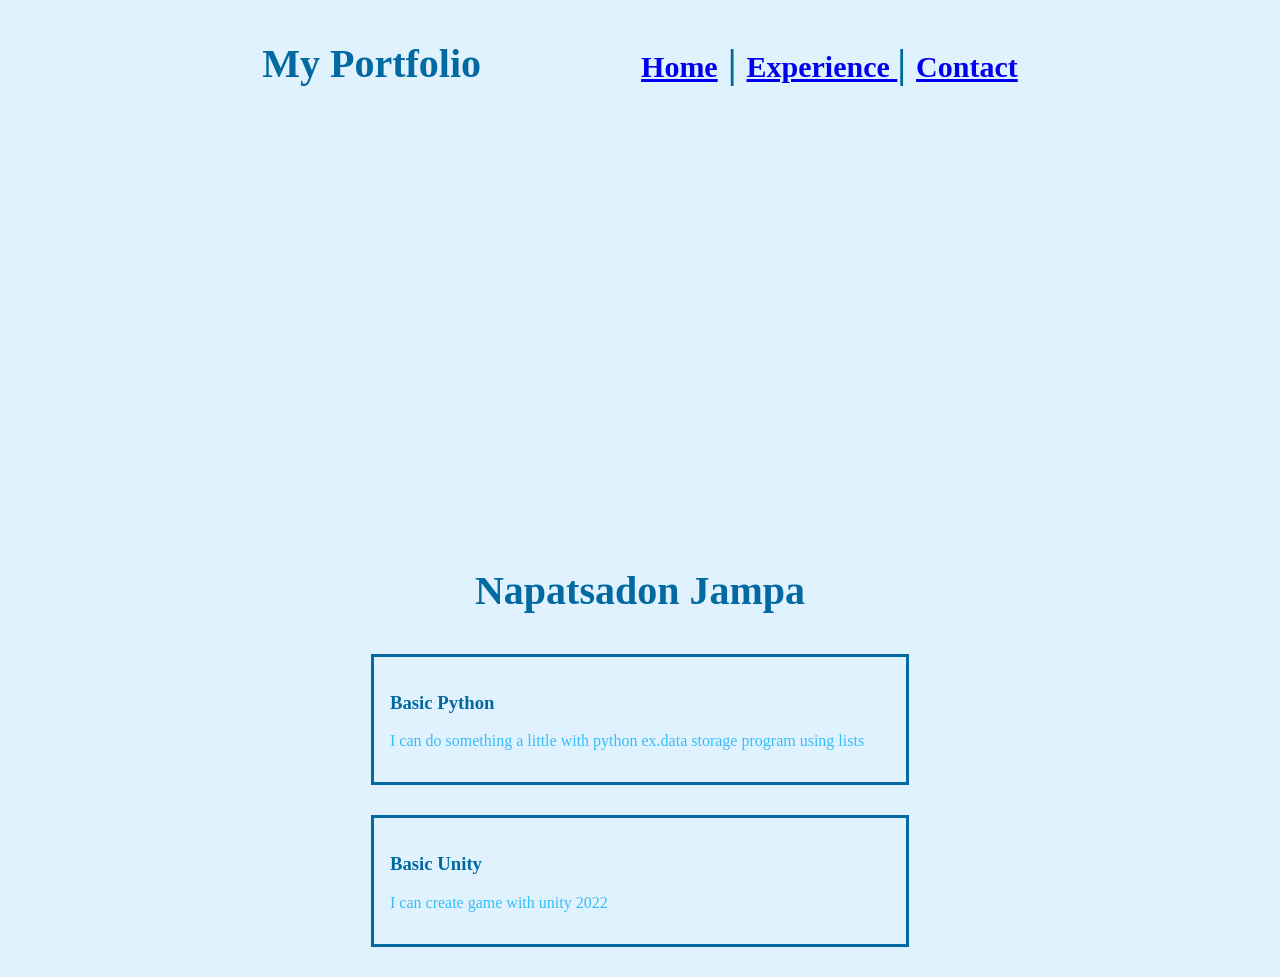
==== index.html @ c2dc6e7d "Done" ====
<!doctype html>
<html lang="en">
  <head>
    <meta charset="UTF-8" />
    <meta name="viewport" content="width=device-width, initial-scale=1.0" />
    <title>My Portfolio</title>
    <link rel="stylesheet" href="style.css" />
  </head>
  <body style="background-color: rgb(224, 242, 254)">
    <h3 class="center-header">
      My Portfolio
      <a href="index.html" ; style="font-size: 30px; margin-left: 150px">
        Home</a
      >
      |
      <a href="experience.html" ; style="font-size: 30px">Experience </a>
      | <a href="contact.html" ; style="font-size: 30px">Contact</a>
    </h3>
    <img
      src="https://cdn.discordapp.com/attachments/1357747667203133604/1520119735444836475/received_739940051169211.jpg?ex=6a400953&is=6a3eb7d3&hm=2f6b8e2a7ac6de4c6f6cbfe8529c815273730fd30d6c3d0439efff6b777a2a31&"
      alt=""
      ;
      style="
        height: 400px;
        margin-left: auto;
        display: block;
        margin-right: auto;
      "
    />
    <h3 class="center-header">Napatsadon Jampa</h3>
    <div class="container">
      <h3>Basic Python</h3>
      <p>
        I can do something a little with python ex.data storage program using
        lists
      </p>
    </div>
    <div class="container">
      <h3>Basic Unity</h3>
      <p>I can create game with unity 2022</p>
    </div>
  </body>
</html>
---- style.css ----
.center-header {
  color: rgb(3, 105, 161);
  text-align: center;
  font-size: 40px;
}

.container {
  color: rgb(56, 189, 248);
  border: solid rgb(3, 105, 161);
  width: 500px;
  margin-left: auto;
  margin-right: auto;
  padding: 1rem;
  margin-bottom: 30px;
}

.container > h3 {
  color: rgb(3, 105, 161);
}
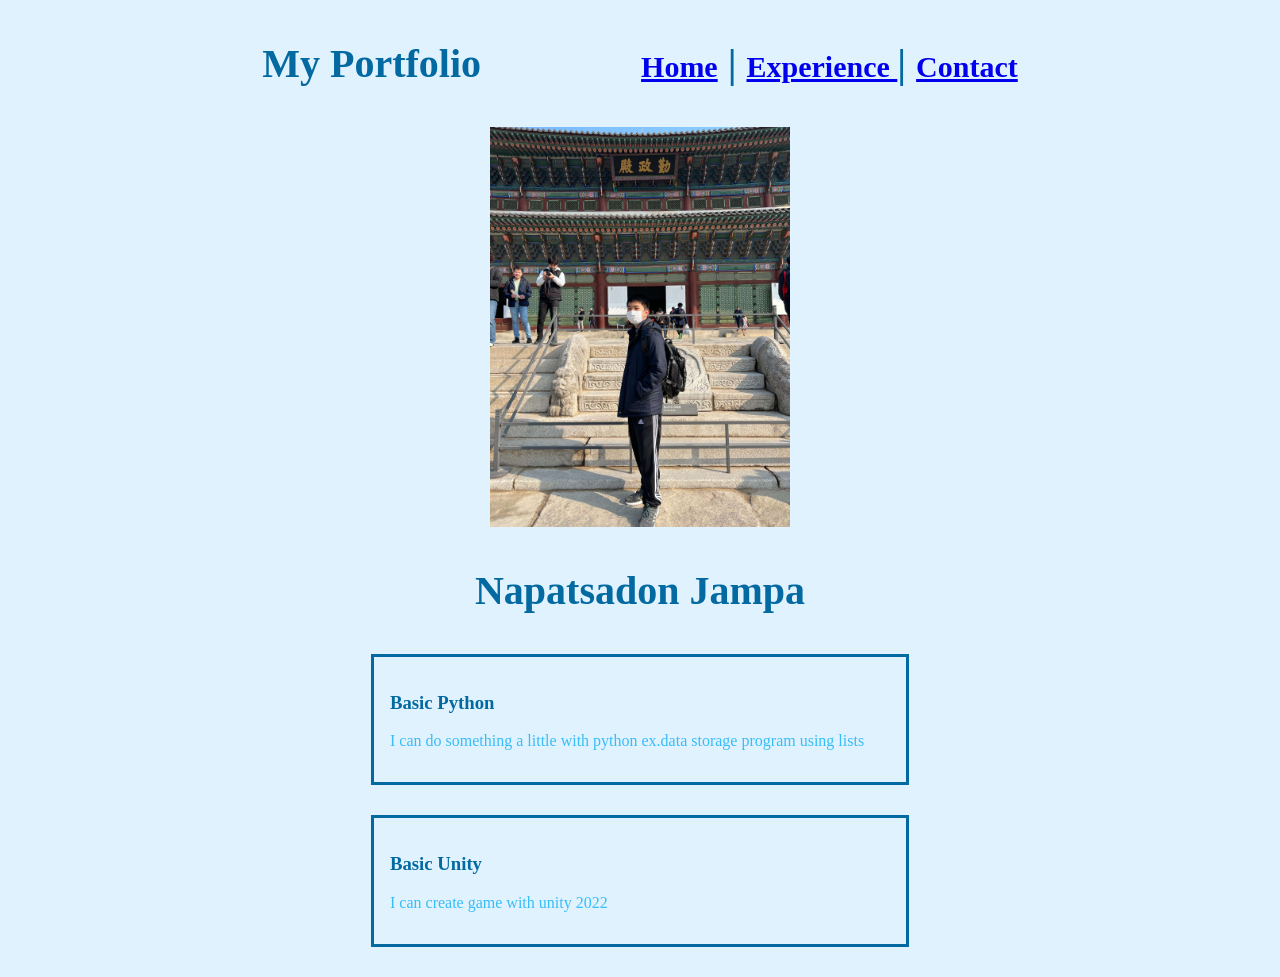
==== commit 05a6895f: "change-img" ====
--- a/index.html
+++ b/index.html
@@ -17,8 +17,7 @@
       | <a href="contact.html" ; style="font-size: 30px">Contact</a>
     </h3>
     <img
-      src="https://cdn.discordapp.com/attachments/1357747667203133604/1520119735444836475/received_739940051169211.jpg?ex=6a400953&is=6a3eb7d3&hm=2f6b8e2a7ac6de4c6f6cbfe8529c815273730fd30d6c3d0439efff6b777a2a31&"
-      alt=""
+      src="1679559611564.jpg"
       ;
       style="
         height: 400px;
